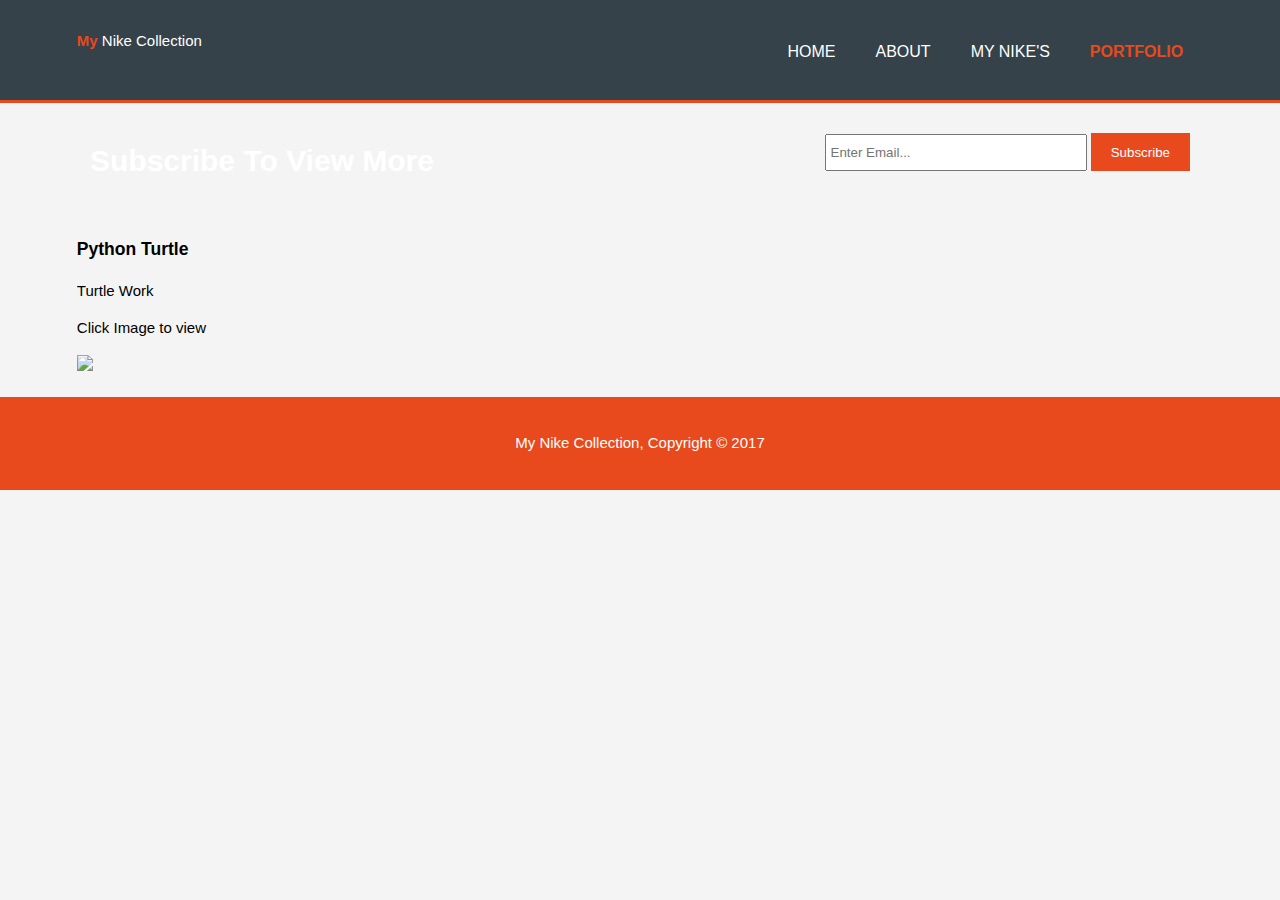
==== portfolio.html @ b13f756a "hi" ====
<!DOCTYPE html>
<html>
  <head>
    <meta charset="utf-8">
    <meta name="viewport" content="width=device-width">
    <meta name="description" content="Affordable and professional web design">
    <meta name="keywords" content="web design,affordable web design,professional web design">
    <meta name="author"content="Catherine Galvan">
    <title>My Nike Collection | Welcome</title>
    <link rel="stylesheet" href="style.css" type="text/css" />
  </head>
  <body>
    <header>
        <div class="container">
          <div id="branding">
              <hi><span class="highlight">My</span> Nike Collection</hi>
          </div>
          <nav>
              <ul>
                 <li><a href="index.html">Home</a></li>
                 <li><a href="second.html"> About </a></li>
                 <li><a href="third.html"> My Nike's</a></li>
                 <li class="current"><a href="portfolio.html"> Portfolio </a></li>
              </ul>
          </nav>
        </div>
    </header>
    
    
    
    <section id="newsletter">
     <div class="container">
         <h1>Subscribe To View More</h1>
         <form>
             <input type="email"placeholder="Enter Email...">
             <button type="submit" class="button_1">Subscribe</button>
         </form>
     </div>
    </section>
    
    <section id="Main">
        <div class="container">
            <div class="boxes">
                <h3>Python Turtle</h3>
                <p>Turtle Work</p>
                <p>Click Image to view</p>
                <a href="turtle.zip"><img src="python.png"></a>
            </div>
            </div>

           
    </section>
    
    <footer>
        <p> My Nike Collection, Copyright &copy; 2017</p>
    </footer>
    
  </body>
</html>
---- style.css ----
body {
    font:15px/1.5 Arial,Helvetica,sans-serif;
    padding:0;
    margin:0;
    background-color: #f4f4f4;
}

/*Global*/
  .container{
    width: 88%;
    margin:auto;
    overflow:hidden;
}
  ul{
     margin:0;
     padding:0;
 }
 
 .button_1{
     height:38px;
     background:#e8491d;
     border:0;
     padding-left: 20px;
     padding-right: 20px;
     color: #ffffff;
 }

 /*Header**/
 header{
     background:#35424a;
     color:#ffffff;
     padding-top:30px;
     min-height:70px;
     border-bottom:#e8491d 3px solid;
 }

header a{
    color:#ffffff;
    text-decoration:none;
    text-transform: uppercase;
    font-size:16px;
}



header li{
    float:left;
    display: inline;
    padding: 0 20px 0 20px;
}

header #branding{
    float: left;
}

header #branding h1{
    margin:0;
}

header nav{
    float:right;
    margin-top: 10px;
}

header .highlight, header .current a{
    color:#e8491d;
    font-weight: bold;
}

header a :hover{
    color:#cccccc;
    font-weight: bold;
}

/*Showcase*/
#showcase{
    min-height:400px;
    background:ur1("cr7.jpg") no-repeat;
    text-align:center;
    color: #ffffff;
}

#showcase h1{
    margin-top: 100px;
    font-size: 55px;
    margin-bottom: 10px;
}
#showcase p{
    font-size: 20px;
}

/*Newsletter*/
#newsletter{
    padding: 15px;
    color:#ffffff;
    background:35424a;
}

#newsletter h1{
    float:left;
}

#newsletter form {
    float:right;
    margin-top: 15px;
}

#newsletter input[type ="email"]{
    padding:4px;
    height:25px;
    width:250px;
}

/* Boxes */
#boxes{
    margin-top: 20px;
}

#boxes .box{
    float: left;
    text-align: center;
    width:30%;
    padding:20px;
}

#boxes .box img{
    width:175px;
}

/* Sidebar */
aside#sidebar{
    float: right;
    width: 30%;
    margin-top:10px; 
}

footer{
    padding:20px;
    margin-top:20px;
    color:#ffffff;
    background-color:#e8491d;
    text-align: center;
}
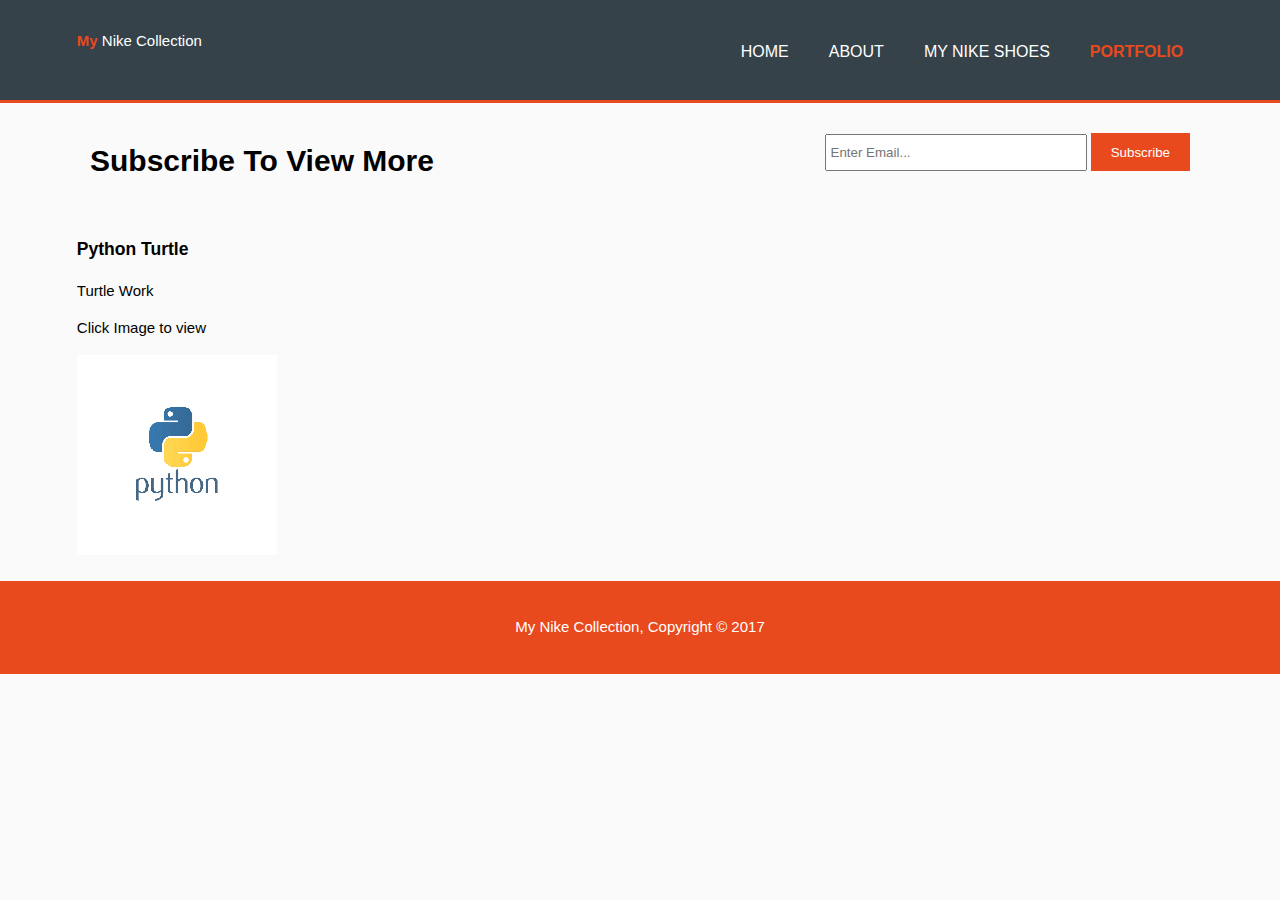
==== commit afa7e5b0: "some" ====
--- a/portfolio.html
+++ b/portfolio.html
@@ -19,7 +19,7 @@
               <ul>
                  <li><a href="index.html">Home</a></li>
                  <li><a href="second.html"> About </a></li>
-                 <li><a href="third.html"> My Nike's</a></li>
+                 <li><a href="third.html"> My Nike Shoes</a></li>
                  <li class="current"><a href="portfolio.html"> Portfolio </a></li>
               </ul>
           </nav>
--- a/style.css
+++ b/style.css
@@ -2,7 +2,7 @@
     font:15px/1.5 Arial,Helvetica,sans-serif;
     padding:0;
     margin:0;
-    background-color: #f4f4f4;
+    background-color: #fafafa;
 }
 
 /*Global*/
@@ -75,9 +75,9 @@
 /*Showcase*/
 #showcase{
     min-height:400px;
-    background:ur1("cr7.jpg") no-repeat;
+    background:ur1("") no-repeat;
     text-align:center;
-    color: #ffffff;
+    color: #fffff;
 }
 
 #showcase h1{
@@ -92,7 +92,7 @@
 /*Newsletter*/
 #newsletter{
     padding: 15px;
-    color:#ffffff;
+    color:#fffff;
     background:35424a;
 }
 
